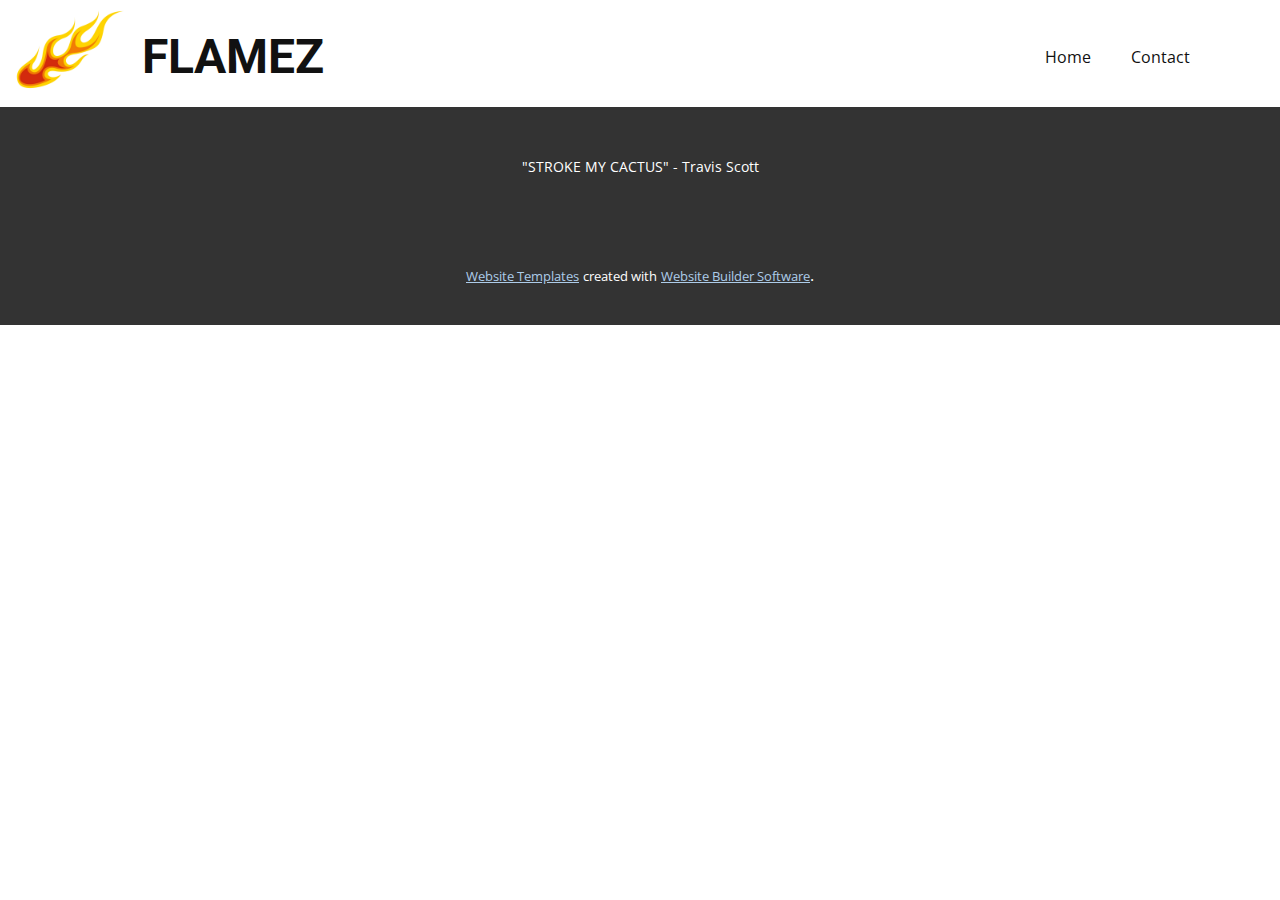
==== About.html @ b172a148 "initialcommit" ====
<!DOCTYPE html>
<html style="font-size: 16px;">
  <head>
    <meta name="viewport" content="width=device-width, initial-scale=1.0">
    <meta charset="utf-8">
    <meta name="keywords" content="FLAMEZ">
    <meta name="description" content="">
    <meta name="page_type" content="np-template-header-footer-from-plugin">
    <title>About</title>
    <link rel="stylesheet" href="nicepage.css" media="screen">
<link rel="stylesheet" href="About.css" media="screen">
    <script class="u-script" type="text/javascript" src="jquery.js" defer=""></script>
    <script class="u-script" type="text/javascript" src="nicepage.js" defer=""></script>
    <meta name="generator" content="Nicepage 3.17.5, nicepage.com">
    <link id="u-theme-google-font" rel="stylesheet" href="https://fonts.googleapis.com/css?family=Roboto:100,100i,300,300i,400,400i,500,500i,700,700i,900,900i|Open+Sans:300,300i,400,400i,600,600i,700,700i,800,800i">
    
    <script type="application/ld+json">{
		"@context": "http://schema.org",
		"@type": "Organization",
		"name": "",
		"logo": "images/61543247-0.png"
}</script>
    <meta property="og:title" content="About">
    <meta property="og:type" content="website">
    <meta name="theme-color" content="#478ac9">
  </head>
  <body class="u-body"><header class="u-clearfix u-header u-header" id="sec-45c3"><div class="u-clearfix u-sheet u-sheet-1">
        <a href="https://nicepage.com" class="u-image u-logo u-image-1" data-image-width="150" data-image-height="125">
          <img src="images/61543247-0.png" class="u-logo-image u-logo-image-1" data-image-width="120">
        </a>
        <nav class="u-menu u-menu-dropdown u-offcanvas u-menu-1">
          <div class="menu-collapse" style="font-size: 1rem; letter-spacing: 0px;">
            <a class="u-button-style u-custom-left-right-menu-spacing u-custom-padding-bottom u-custom-top-bottom-menu-spacing u-nav-link u-text-active-palette-1-base u-text-hover-palette-2-base" href="#">
              <svg><use xmlns:xlink="http://www.w3.org/1999/xlink" xlink:href="#menu-hamburger"></use></svg>
              <svg version="1.1" xmlns="http://www.w3.org/2000/svg" xmlns:xlink="http://www.w3.org/1999/xlink"><defs><symbol id="menu-hamburger" viewBox="0 0 16 16" style="width: 16px; height: 16px;"><rect y="1" width="16" height="2"></rect><rect y="7" width="16" height="2"></rect><rect y="13" width="16" height="2"></rect>
</symbol>
</defs></svg>
            </a>
          </div>
          <div class="u-custom-menu u-nav-container">
            <ul class="u-nav u-unstyled u-nav-1"><li class="u-nav-item"><a class="u-button-style u-nav-link u-text-active-palette-1-base u-text-hover-palette-2-base" href="Home.html" style="padding: 10px 20px;">Home</a>
</li><li class="u-nav-item"><a class="u-button-style u-nav-link u-text-active-palette-1-base u-text-hover-palette-2-base" href="Home.html#sec-2bbb" data-page-id="61543247" style="padding: 10px 20px;">Contact</a>
</li></ul>
          </div>
          <div class="u-custom-menu u-nav-container-collapse">
            <div class="u-black u-container-style u-inner-container-layout u-opacity u-opacity-95 u-sidenav">
              <div class="u-sidenav-overflow">
                <div class="u-menu-close"></div>
                <ul class="u-align-center u-nav u-popupmenu-items u-unstyled u-nav-2"><li class="u-nav-item"><a class="u-button-style u-nav-link" href="Home.html" style="padding: 10px 20px;">Home</a>
</li><li class="u-nav-item"><a class="u-button-style u-nav-link" href="Home.html#sec-2bbb" data-page-id="61543247" style="padding: 10px 20px;">Contact</a>
</li></ul>
              </div>
            </div>
            <div class="u-black u-menu-overlay u-opacity u-opacity-70"></div>
          </div>
        </nav>
        <h1 class="u-text u-text-default u-text-1">FLAMEZ</h1>
      </div></header> 
    
    
    <footer class="u-align-center u-clearfix u-footer u-grey-80 u-footer" id="sec-01e8"><div class="u-clearfix u-sheet u-sheet-1">
        <p class="u-small-text u-text u-text-variant u-text-1">"STROKE MY CACTUS" - Travis Scott</p>
      </div></footer>
    <section class="u-backlink u-clearfix u-grey-80">
      <a class="u-link" href="https://nicepage.com/website-templates" target="_blank">
        <span>Website Templates</span>
      </a>
      <p class="u-text">
        <span>created with</span>
      </p>
      <a class="u-link" href="https://nicepage.com/" target="_blank">
        <span>Website Builder Software</span>
      </a>. 
    </section>
  </body>
</html>
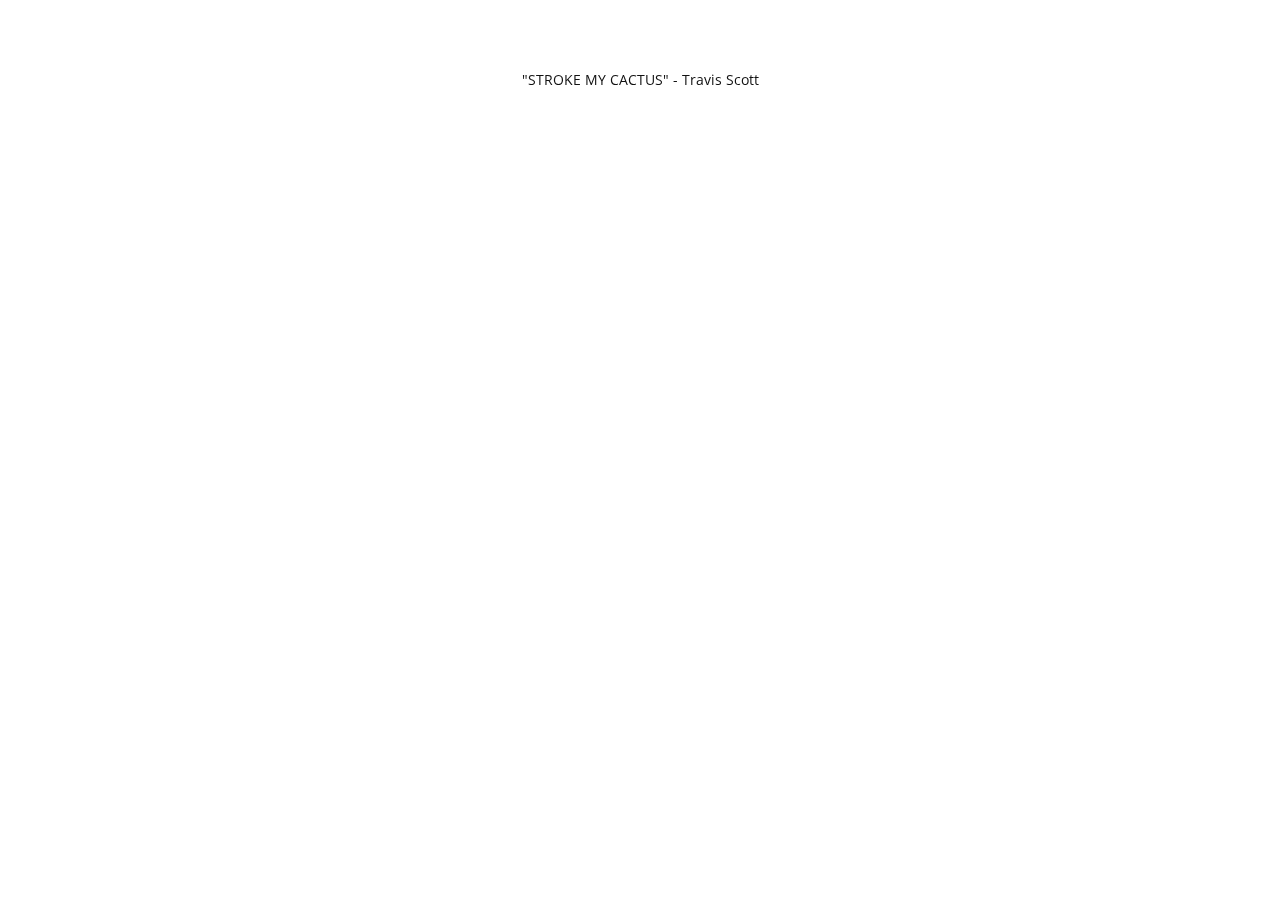
==== commit e57e021e: "mobile detection and stuff" ====
--- a/About.html
+++ b/About.html
@@ -1,10 +1,10 @@
 <!DOCTYPE html>
-<html style="font-size: 16px;">
+<html style="font-size: 16px;" lang="en-US">
   <head>
     <meta name="viewport" content="width=device-width, initial-scale=1.0">
     <meta charset="utf-8">
-    <meta name="keywords" content="FLAMEZ">
-    <meta name="description" content="">
+    <meta name="keywords" content="free">
+    <meta name="description" content="Free account gen with no url shortner">
     <meta name="page_type" content="np-template-header-footer-from-plugin">
     <title>About</title>
     <link rel="stylesheet" href="nicepage.css" media="screen">
@@ -12,65 +12,28 @@
     <script class="u-script" type="text/javascript" src="jquery.js" defer=""></script>
     <script class="u-script" type="text/javascript" src="nicepage.js" defer=""></script>
     <meta name="generator" content="Nicepage 3.17.5, nicepage.com">
+    <link rel="icon" href="images/favicon.ico">
     <link id="u-theme-google-font" rel="stylesheet" href="https://fonts.googleapis.com/css?family=Roboto:100,100i,300,300i,400,400i,500,500i,700,700i,900,900i|Open+Sans:300,300i,400,400i,600,600i,700,700i,800,800i">
     
     <script type="application/ld+json">{
 		"@context": "http://schema.org",
 		"@type": "Organization",
-		"name": "",
-		"logo": "images/61543247-0.png"
+		"name": "Site1"
 }</script>
     <meta property="og:title" content="About">
     <meta property="og:type" content="website">
+    <meta property="og:description" content="Free account gen with no url shortner">
     <meta name="theme-color" content="#478ac9">
   </head>
-  <body class="u-body"><header class="u-clearfix u-header u-header" id="sec-45c3"><div class="u-clearfix u-sheet u-sheet-1">
-        <a href="https://nicepage.com" class="u-image u-logo u-image-1" data-image-width="150" data-image-height="125">
-          <img src="images/61543247-0.png" class="u-logo-image u-logo-image-1" data-image-width="120">
-        </a>
-        <nav class="u-menu u-menu-dropdown u-offcanvas u-menu-1">
-          <div class="menu-collapse" style="font-size: 1rem; letter-spacing: 0px;">
-            <a class="u-button-style u-custom-left-right-menu-spacing u-custom-padding-bottom u-custom-top-bottom-menu-spacing u-nav-link u-text-active-palette-1-base u-text-hover-palette-2-base" href="#">
-              <svg><use xmlns:xlink="http://www.w3.org/1999/xlink" xlink:href="#menu-hamburger"></use></svg>
-              <svg version="1.1" xmlns="http://www.w3.org/2000/svg" xmlns:xlink="http://www.w3.org/1999/xlink"><defs><symbol id="menu-hamburger" viewBox="0 0 16 16" style="width: 16px; height: 16px;"><rect y="1" width="16" height="2"></rect><rect y="7" width="16" height="2"></rect><rect y="13" width="16" height="2"></rect>
-</symbol>
-</defs></svg>
-            </a>
-          </div>
-          <div class="u-custom-menu u-nav-container">
-            <ul class="u-nav u-unstyled u-nav-1"><li class="u-nav-item"><a class="u-button-style u-nav-link u-text-active-palette-1-base u-text-hover-palette-2-base" href="Home.html" style="padding: 10px 20px;">Home</a>
-</li><li class="u-nav-item"><a class="u-button-style u-nav-link u-text-active-palette-1-base u-text-hover-palette-2-base" href="Home.html#sec-2bbb" data-page-id="61543247" style="padding: 10px 20px;">Contact</a>
-</li></ul>
-          </div>
-          <div class="u-custom-menu u-nav-container-collapse">
-            <div class="u-black u-container-style u-inner-container-layout u-opacity u-opacity-95 u-sidenav">
-              <div class="u-sidenav-overflow">
-                <div class="u-menu-close"></div>
-                <ul class="u-align-center u-nav u-popupmenu-items u-unstyled u-nav-2"><li class="u-nav-item"><a class="u-button-style u-nav-link" href="Home.html" style="padding: 10px 20px;">Home</a>
-</li><li class="u-nav-item"><a class="u-button-style u-nav-link" href="Home.html#sec-2bbb" data-page-id="61543247" style="padding: 10px 20px;">Contact</a>
-</li></ul>
-              </div>
-            </div>
-            <div class="u-black u-menu-overlay u-opacity u-opacity-70"></div>
-          </div>
-        </nav>
-        <h1 class="u-text u-text-default u-text-1">FLAMEZ</h1>
-      </div></header> 
+  <body class="u-body"><header class="u-align-left u-clearfix u-header u-header" id="sec-45c3"><div class="u-clearfix u-sheet u-sheet-1"></div></header> 
     
     
-    <footer class="u-align-center u-clearfix u-footer u-grey-80 u-footer" id="sec-01e8"><div class="u-clearfix u-sheet u-sheet-1">
+    <footer class="u-align-center u-clearfix u-footer u-video" id="sec-01e8"><div style="" class="u-background-video u-expanded">
+        <div class="embed-responsive embed-responsive-1">
+          <iframe style="position: absolute;top: 0;left: 0;width: 100%;height: 100%;" class="embed-responsive-item" src="https://www.youtube.com/embed/8j9szxn-68c?playlist=8j9szxn-68c&amp;loop=1&amp;mute=1&amp;showinfo=0&amp;controls=0&amp;start=0&amp;autoplay=1" frameborder="0" allowfullscreen=""></iframe>
+        </div>
+      </div><div class="u-clearfix u-sheet u-sheet-1">
         <p class="u-small-text u-text u-text-variant u-text-1">"STROKE MY CACTUS" - Travis Scott</p>
       </div></footer>
-    <section class="u-backlink u-clearfix u-grey-80">
-      <a class="u-link" href="https://nicepage.com/website-templates" target="_blank">
-        <span>Website Templates</span>
-      </a>
-      <p class="u-text">
-        <span>created with</span>
-      </p>
-      <a class="u-link" href="https://nicepage.com/" target="_blank">
-        <span>Website Builder Software</span>
-      </a>. 
-    </section>
   </body>
 </html>--- a/nicepage.css
+++ b/nicepage.css
@@ -33680,86 +33680,57 @@
 }
 
 .u-header .u-sheet-1 {
-  min-height: 106px;
-}
-
-.u-header .u-image-1 {
-  margin: 0 auto 0 -60px;
-}
-
-.u-header .u-logo-image-1 {
-  max-width: 120px;
-  max-height: 120px;
-}
-
-.u-header .u-menu-1 {
-  margin: -61px 0 0 auto;
-}
-
-.u-header .u-nav-1 {
-  font-size: 1rem;
-  letter-spacing: 0px;
-}
-
-.u-header .u-nav-2 {
-  font-size: 1.25rem;
-}
-
-.u-header .u-text-1 {
-  font-weight: 700;
-  margin: -44px auto 23px 72px;
-}
-@media (max-width: 1199px) {
-  .u-header .u-image-1 {
-    width: 64px;
-    height: 32px;
-  }
-
-  .u-header .u-menu-1 {
-    width: auto;
-  }
-}
-
-@media (max-width: 767px) {
-  .u-header .u-image-1 {
-    width: auto;
-  }
-}
-
-.u-footer {
-  background-image: none;
-}
+  min-height: 20px;
+  margin: 0 auto;
+}
+
+
+
 
 .u-footer .u-sheet-1 {
-  min-height: 120px;
+  min-height: 141px;
 }
 
 .u-footer .u-text-1 {
   width: 417px;
-  margin: 49px auto;
+  margin: 49px auto 60px;
+}
+
+.u-footer .embed-responsive-1 {
+  position: absolute;
+  width: 100%;
+  left: 0%;
+  height: 1639%;
+  top: -770%;
 }
 @media (max-width: 1199px) {
-  .u-footer .u-sheet-1 {
-    min-height: 99px;
+  .u-footer .embed-responsive-1 {
+    height: 1185%;
+    top: -543%;
   }
 }
 @media (max-width: 991px) {
-  .u-footer .u-sheet-1 {
-    min-height: 76px;
+  .u-footer .embed-responsive-1 {
+    height: 908%;
+    top: -404%;
   }
 }
 @media (max-width: 767px) {
-  .u-footer .u-sheet-1 {
-    min-height: 57px;
+  .u-footer .embed-responsive-1 {
+    height: 681%;
+    top: -290%;
   }
 }
 @media (max-width: 575px) {
-  .u-footer .u-sheet-1 {
-    min-height: 36px;
-  }
-
   .u-footer .u-text-1 {
     width: 340px;
+  }
+
+  .u-footer .embed-responsive-1 {
+    width: 178%;
+    left: -39%;
+    height: 178%;
+    top: -39%;
   }
 }
 
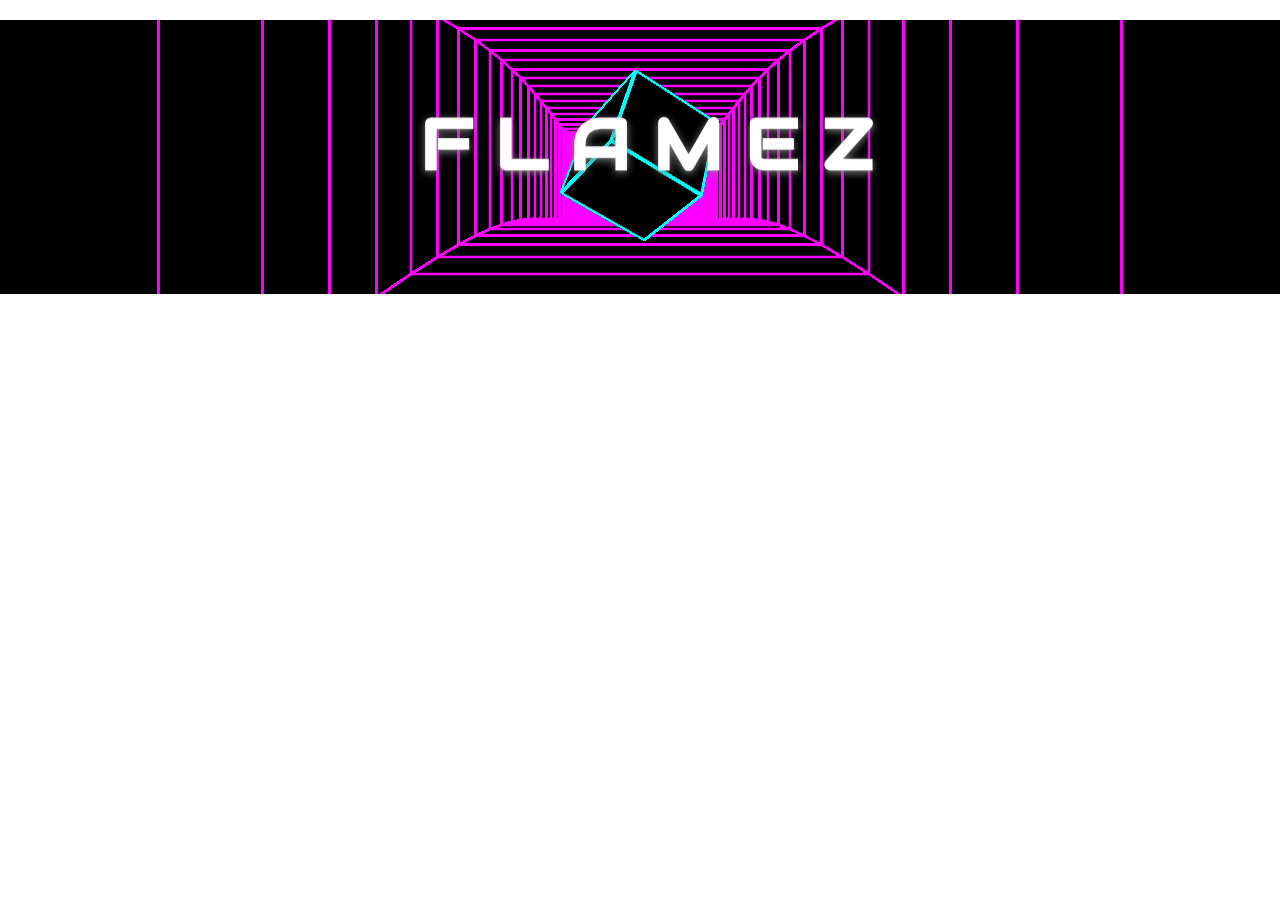
==== commit 90bc1272: "mobile changes" ====
--- a/About.html
+++ b/About.html
@@ -14,6 +14,7 @@
     <meta name="generator" content="Nicepage 3.17.5, nicepage.com">
     <link rel="icon" href="images/favicon.ico">
     <link id="u-theme-google-font" rel="stylesheet" href="https://fonts.googleapis.com/css?family=Roboto:100,100i,300,300i,400,400i,500,500i,700,700i,900,900i|Open+Sans:300,300i,400,400i,600,600i,700,700i,800,800i">
+    <link id="u-page-google-font" rel="stylesheet" href="https://fonts.googleapis.com/css?family=Audiowide:400">
     
     <script type="application/ld+json">{
 		"@context": "http://schema.org",
@@ -28,12 +29,8 @@
   <body class="u-body"><header class="u-align-left u-clearfix u-header u-header" id="sec-45c3"><div class="u-clearfix u-sheet u-sheet-1"></div></header> 
     
     
-    <footer class="u-align-center u-clearfix u-footer u-video" id="sec-01e8"><div style="" class="u-background-video u-expanded">
-        <div class="embed-responsive embed-responsive-1">
-          <iframe style="position: absolute;top: 0;left: 0;width: 100%;height: 100%;" class="embed-responsive-item" src="https://www.youtube.com/embed/8j9szxn-68c?playlist=8j9szxn-68c&amp;loop=1&amp;mute=1&amp;showinfo=0&amp;controls=0&amp;start=0&amp;autoplay=1" frameborder="0" allowfullscreen=""></iframe>
-        </div>
-      </div><div class="u-clearfix u-sheet u-sheet-1">
-        <p class="u-small-text u-text u-text-variant u-text-1">"STROKE MY CACTUS" - Travis Scott</p>
+    <footer class="u-align-left u-clearfix u-footer u-image u-footer" id="sec-01e8" data-image-width="1280" data-image-height="768"><div class="u-clearfix u-sheet u-valign-middle-xs u-sheet-1">
+        <h1 class="u-custom-font u-text u-text-body-alt-color u-title u-text-1" data-animation-name="slideIn" data-animation-duration="1000" data-animation-delay="0" data-animation-direction="Down">F L A M E Z</h1>
       </div></footer>
   </body>
 </html>--- a/nicepage.css
+++ b/nicepage.css
@@ -33681,56 +33681,73 @@
 
 .u-header .u-sheet-1 {
   min-height: 20px;
-  margin: 0 auto;
-}
-
-
-
+}
+
+
+
+
+.u-footer {
+  background-image: url("images/tumblr_ohxteeGUQ81qzl9pho1_1280.gif");
+  background-position: 50% 50%;
+}
 
 .u-footer .u-sheet-1 {
-  min-height: 141px;
+  min-height: 274px;
 }
 
 .u-footer .u-text-1 {
-  width: 417px;
-  margin: 49px auto 60px;
-}
-
-.u-footer .embed-responsive-1 {
-  position: absolute;
-  width: 100%;
-  left: 0%;
-  height: 1639%;
-  top: -770%;
+  text-shadow: 0 2px 8px rgba(128,128,128,1);
+  font-size: 4.5rem;
+  background-image: none;
+  animation-duration: 1000ms;
+  font-family: Audiowide;
+  font-weight: 700;
+  margin: 85px 313px 60px 351px;
 }
 @media (max-width: 1199px) {
-  .u-footer .embed-responsive-1 {
-    height: 1185%;
-    top: -543%;
+  .u-footer .u-sheet-1 {
+    min-height: 226px;
+  }
+
+  .u-footer .u-text-1 {
+    margin-right: 213px;
+    margin-left: 251px;
   }
 }
 @media (max-width: 991px) {
-  .u-footer .embed-responsive-1 {
-    height: 908%;
-    top: -404%;
+  .u-footer .u-sheet-1 {
+    min-height: 173px;
+  }
+
+  .u-footer .u-text-1 {
+    margin-right: 103px;
+    margin-left: 141px;
   }
 }
 @media (max-width: 767px) {
-  .u-footer .embed-responsive-1 {
-    height: 681%;
-    top: -290%;
+  .u-footer .u-sheet-1 {
+    min-height: 211px;
+  }
+
+  .u-footer .u-text-1 {
+    font-size: 3.75rem;
+    width: 384px;
+    margin-top: 81px;
+    margin-left: auto;
+    margin-right: auto;
   }
 }
 @media (max-width: 575px) {
+  .u-footer .u-sheet-1 {
+    min-height: 224px;
+  }
+
   .u-footer .u-text-1 {
-    width: 340px;
-  }
-
-  .u-footer .embed-responsive-1 {
-    width: 178%;
-    left: -39%;
-    height: 178%;
-    top: -39%;
+    font-size: 3rem;
+    width: auto;
+    margin-top: 60px;
+    margin-left: 17px;
+    margin-right: 17px;
   }
 }
 
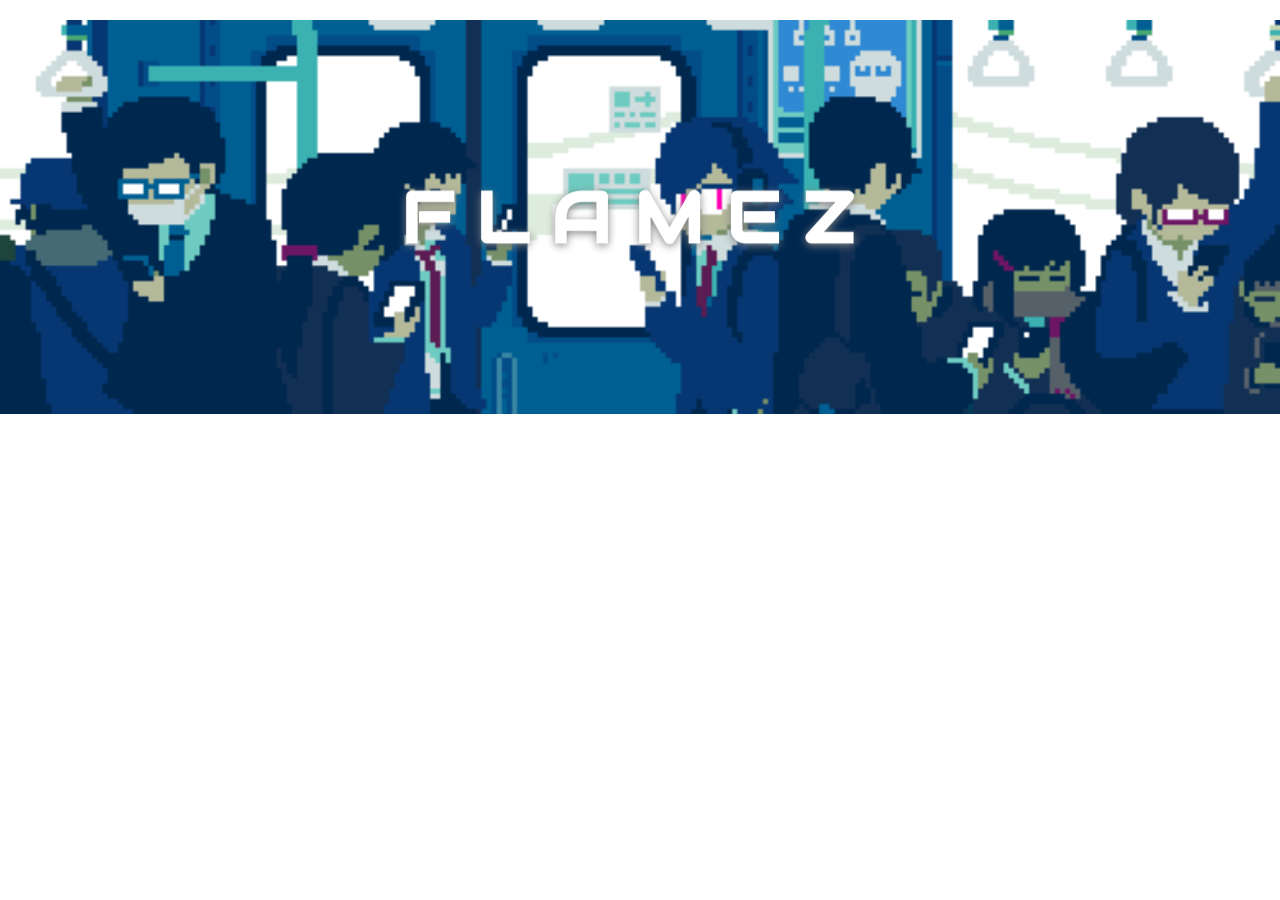
==== commit 494b9e79: "big update" ====
--- a/About.html
+++ b/About.html
@@ -3,8 +3,8 @@
   <head>
     <meta name="viewport" content="width=device-width, initial-scale=1.0">
     <meta charset="utf-8">
-    <meta name="keywords" content="free">
-    <meta name="description" content="Free account gen with no url shortner">
+    <meta name="keywords" content="free, gen, accounts, generator, 2020, 2021">
+    <meta name="description" content="Flamez Gen, The REAL definiton of FREE">
     <meta name="page_type" content="np-template-header-footer-from-plugin">
     <title>About</title>
     <link rel="stylesheet" href="nicepage.css" media="screen">
@@ -12,7 +12,7 @@
     <script class="u-script" type="text/javascript" src="jquery.js" defer=""></script>
     <script class="u-script" type="text/javascript" src="nicepage.js" defer=""></script>
     <meta name="generator" content="Nicepage 3.17.5, nicepage.com">
-    <link rel="icon" href="images/favicon.ico">
+    <link rel="icon" href="images/favicon1.ico">
     <link id="u-theme-google-font" rel="stylesheet" href="https://fonts.googleapis.com/css?family=Roboto:100,100i,300,300i,400,400i,500,500i,700,700i,900,900i|Open+Sans:300,300i,400,400i,600,600i,700,700i,800,800i">
     <link id="u-page-google-font" rel="stylesheet" href="https://fonts.googleapis.com/css?family=Audiowide:400">
     
@@ -23,13 +23,13 @@
 }</script>
     <meta property="og:title" content="About">
     <meta property="og:type" content="website">
-    <meta property="og:description" content="Free account gen with no url shortner">
+    <meta property="og:description" content="Flamez Gen, The REAL definiton of FREE">
     <meta name="theme-color" content="#478ac9">
   </head>
   <body class="u-body"><header class="u-align-left u-clearfix u-header u-header" id="sec-45c3"><div class="u-clearfix u-sheet u-sheet-1"></div></header> 
     
     
-    <footer class="u-align-left u-clearfix u-footer u-image u-footer" id="sec-01e8" data-image-width="1280" data-image-height="768"><div class="u-clearfix u-sheet u-valign-middle-xs u-sheet-1">
+    <footer class="u-align-left u-clearfix u-footer u-image u-footer" id="sec-01e8" data-image-width="500" data-image-height="290"><div class="u-clearfix u-sheet u-valign-middle-sm u-sheet-1">
         <h1 class="u-custom-font u-text u-text-body-alt-color u-title u-text-1" data-animation-name="slideIn" data-animation-duration="1000" data-animation-delay="0" data-animation-direction="Down">F L A M E Z</h1>
       </div></footer>
   </body>
--- a/nicepage.css
+++ b/nicepage.css
@@ -33687,12 +33687,12 @@
 
 
 .u-footer {
-  background-image: url("images/tumblr_ohxteeGUQ81qzl9pho1_1280.gif");
+  background-image: url("images/422788321.gif");
   background-position: 50% 50%;
 }
 
 .u-footer .u-sheet-1 {
-  min-height: 274px;
+  min-height: 394px;
 }
 
 .u-footer .u-text-1 {
@@ -33702,52 +33702,41 @@
   animation-duration: 1000ms;
   font-family: Audiowide;
   font-weight: 700;
-  margin: 85px 313px 60px 351px;
+  width: 476px;
+  margin: 158px auto 60px;
 }
 @media (max-width: 1199px) {
   .u-footer .u-sheet-1 {
-    min-height: 226px;
-  }
-
-  .u-footer .u-text-1 {
-    margin-right: 213px;
-    margin-left: 251px;
+    min-height: 325px;
   }
 }
 @media (max-width: 991px) {
   .u-footer .u-sheet-1 {
-    min-height: 173px;
-  }
-
-  .u-footer .u-text-1 {
-    margin-right: 103px;
-    margin-left: 141px;
+    min-height: 249px;
   }
 }
 @media (max-width: 767px) {
   .u-footer .u-sheet-1 {
-    min-height: 211px;
+    min-height: 284px;
   }
 
   .u-footer .u-text-1 {
     font-size: 3.75rem;
-    width: 384px;
-    margin-top: 81px;
-    margin-left: auto;
-    margin-right: auto;
+    width: 394px;
+    margin-top: 60px;
   }
 }
 @media (max-width: 575px) {
   .u-footer .u-sheet-1 {
-    min-height: 224px;
+    min-height: 179px;
   }
 
   .u-footer .u-text-1 {
     font-size: 3rem;
     width: auto;
-    margin-top: 60px;
-    margin-left: 17px;
-    margin-right: 17px;
+    margin-top: 66px;
+    margin-right: -12px;
+    margin-left: 12px;
   }
 }
 
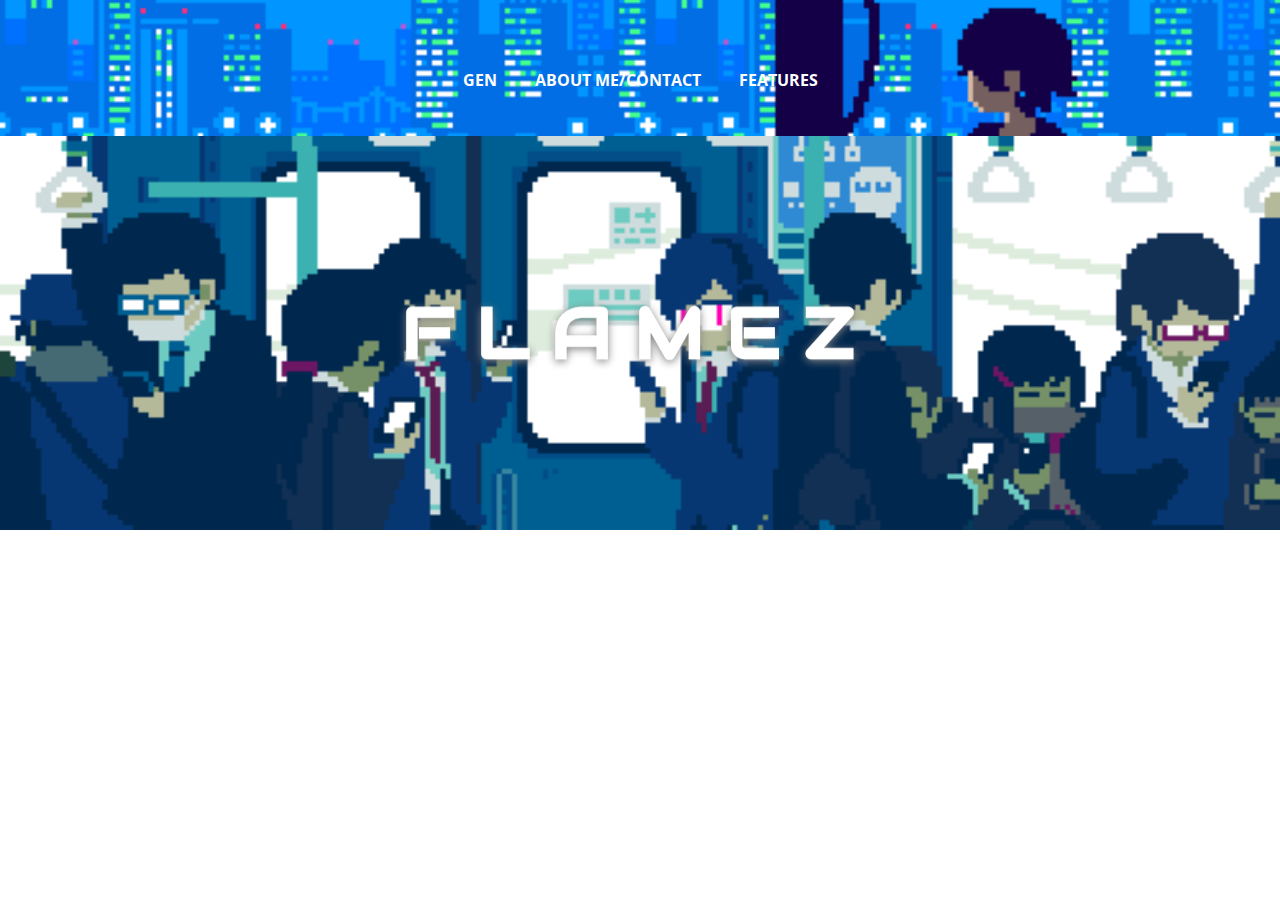
==== commit 0414aace: "menu added" ====
--- a/About.html
+++ b/About.html
@@ -26,10 +26,39 @@
     <meta property="og:description" content="Flamez Gen, The REAL definiton of FREE">
     <meta name="theme-color" content="#478ac9">
   </head>
-  <body class="u-body"><header class="u-align-left u-clearfix u-header u-header" id="sec-45c3"><div class="u-clearfix u-sheet u-sheet-1"></div></header> 
+  <body class="u-body"><header class="u-align-left u-clearfix u-header u-image u-header" id="sec-45c3" data-image-width="492" data-image-height="270"><div class="u-clearfix u-sheet u-sheet-1">
+        <nav class="u-menu u-menu-dropdown u-offcanvas u-menu-1" data-position="">
+          <div class="menu-collapse" style="font-size: 1rem; letter-spacing: 0px; font-weight: 700; text-transform: uppercase;">
+            <a class="u-button-style u-custom-active-border-color u-custom-active-color u-custom-border u-custom-border-color u-custom-borders u-custom-hover-border-color u-custom-hover-color u-custom-left-right-menu-spacing u-custom-padding-bottom u-custom-text-active-color u-custom-text-color u-custom-text-hover-color u-custom-top-bottom-menu-spacing u-nav-link" href="#" style="padding: 0px; font-size: calc(1em + 0.5px);">
+              <svg><use xmlns:xlink="http://www.w3.org/1999/xlink" xlink:href="#menu-hamburger"></use></svg>
+              <svg version="1.1" xmlns="http://www.w3.org/2000/svg" xmlns:xlink="http://www.w3.org/1999/xlink"><defs><symbol id="menu-hamburger" viewBox="0 0 16 16" style="width: 16px; height: 16px;"><rect y="1" width="16" height="2"></rect><rect y="7" width="16" height="2"></rect><rect y="13" width="16" height="2"></rect>
+</symbol>
+</defs></svg>
+            </a>
+          </div>
+          <div class="u-custom-menu u-nav-container">
+            <ul class="u-nav u-spacing-30 u-unstyled u-nav-1"><li class="u-nav-item"><a class="u-border-2 u-border-active-palette-1-base u-border-hover-palette-1-base u-border-no-left u-border-no-right u-border-no-top u-button-style u-nav-link u-text-active-palette-1-base u-text-body-alt-color u-text-hover-grey-90" href="Home.html#carousel_7f4a" data-page-id="61543247" style="padding: 10px 4px;">Gen</a>
+</li><li class="u-nav-item"><a class="u-border-2 u-border-active-palette-1-base u-border-hover-palette-1-base u-border-no-left u-border-no-right u-border-no-top u-button-style u-nav-link u-text-active-palette-1-base u-text-body-alt-color u-text-hover-grey-90" href="Home.html#sec-b016" data-page-id="61543247" style="padding: 10px 4px;">About Me/Contact</a>
+</li><li class="u-nav-item"><a class="u-border-2 u-border-active-palette-1-base u-border-hover-palette-1-base u-border-no-left u-border-no-right u-border-no-top u-button-style u-nav-link u-text-active-palette-1-base u-text-body-alt-color u-text-hover-grey-90" href="Home.html#sec-1083" data-page-id="61543247" style="padding: 10px 4px;">Features</a>
+</li></ul>
+          </div>
+          <div class="u-custom-menu u-nav-container-collapse">
+            <div class="u-black u-container-style u-inner-container-layout u-opacity u-opacity-95 u-sidenav">
+              <div class="u-sidenav-overflow">
+                <div class="u-menu-close"></div>
+                <ul class="u-align-center u-nav u-popupmenu-items u-unstyled u-nav-2"><li class="u-nav-item"><a class="u-button-style u-nav-link" href="Home.html#carousel_7f4a" data-page-id="61543247" style="padding: 10px 4px;">Gen</a>
+</li><li class="u-nav-item"><a class="u-button-style u-nav-link" href="Home.html#sec-b016" data-page-id="61543247" style="padding: 10px 4px;">About Me/Contact</a>
+</li><li class="u-nav-item"><a class="u-button-style u-nav-link" href="Home.html#sec-1083" data-page-id="61543247" style="padding: 10px 4px;">Features</a>
+</li></ul>
+              </div>
+            </div>
+            <div class="u-black u-menu-overlay u-opacity u-opacity-70"></div>
+          </div>
+        </nav>
+      </div></header> 
     
     
-    <footer class="u-align-left u-clearfix u-footer u-image u-footer" id="sec-01e8" data-image-width="500" data-image-height="290"><div class="u-clearfix u-sheet u-valign-middle-sm u-sheet-1">
+    <footer class="u-align-left u-clearfix u-footer u-image u-footer" id="sec-01e8" data-image-width="500" data-image-height="290"><div class="u-clearfix u-sheet u-valign-middle-md u-valign-middle-sm u-sheet-1">
         <h1 class="u-custom-font u-text u-text-body-alt-color u-title u-text-1" data-animation-name="slideIn" data-animation-duration="1000" data-animation-delay="0" data-animation-direction="Down">F L A M E Z</h1>
       </div></footer>
   </body>
--- a/nicepage.css
+++ b/nicepage.css
@@ -33676,16 +33676,48 @@
 
 /*end-variables sitestylecss*/
 .u-header {
-  background-image: none;
+  background-image: url("images/1529965031_tumblr_ngbasnF0bG1qze3hdo1_500.gif");
+  background-position: 50% 50%;
 }
 
 .u-header .u-sheet-1 {
-  min-height: 20px;
-}
-
-
-
-
+  min-height: 136px;
+}
+
+.u-header .u-menu-1 {
+  margin: 62px auto 36px;
+}
+
+.u-header .u-nav-1 {
+  font-size: 1rem;
+  letter-spacing: 0px;
+  font-weight: 700;
+  text-transform: uppercase;
+}
+
+.u-header .u-nav-2 {
+  font-size: 1.25rem;
+}
+@media (max-width: 1199px) {
+  .u-header .u-sheet-1 {
+    min-height: 112px;
+  }
+}
+@media (max-width: 991px) {
+  .u-header .u-sheet-1 {
+    min-height: 86px;
+  }
+}
+@media (max-width: 767px) {
+  .u-header .u-sheet-1 {
+    min-height: 65px;
+  }
+}
+@media (max-width: 575px) {
+  .u-header .u-sheet-1 {
+    min-height: 41px;
+  }
+}
 .u-footer {
   background-image: url("images/422788321.gif");
   background-position: 50% 50%;
@@ -33712,7 +33744,11 @@
 }
 @media (max-width: 991px) {
   .u-footer .u-sheet-1 {
-    min-height: 249px;
+    min-height: 297px;
+  }
+
+  .u-footer .u-text-1 {
+    margin-top: 60px;
   }
 }
 @media (max-width: 767px) {
@@ -33723,7 +33759,6 @@
   .u-footer .u-text-1 {
     font-size: 3.75rem;
     width: 394px;
-    margin-top: 60px;
   }
 }
 @media (max-width: 575px) {
